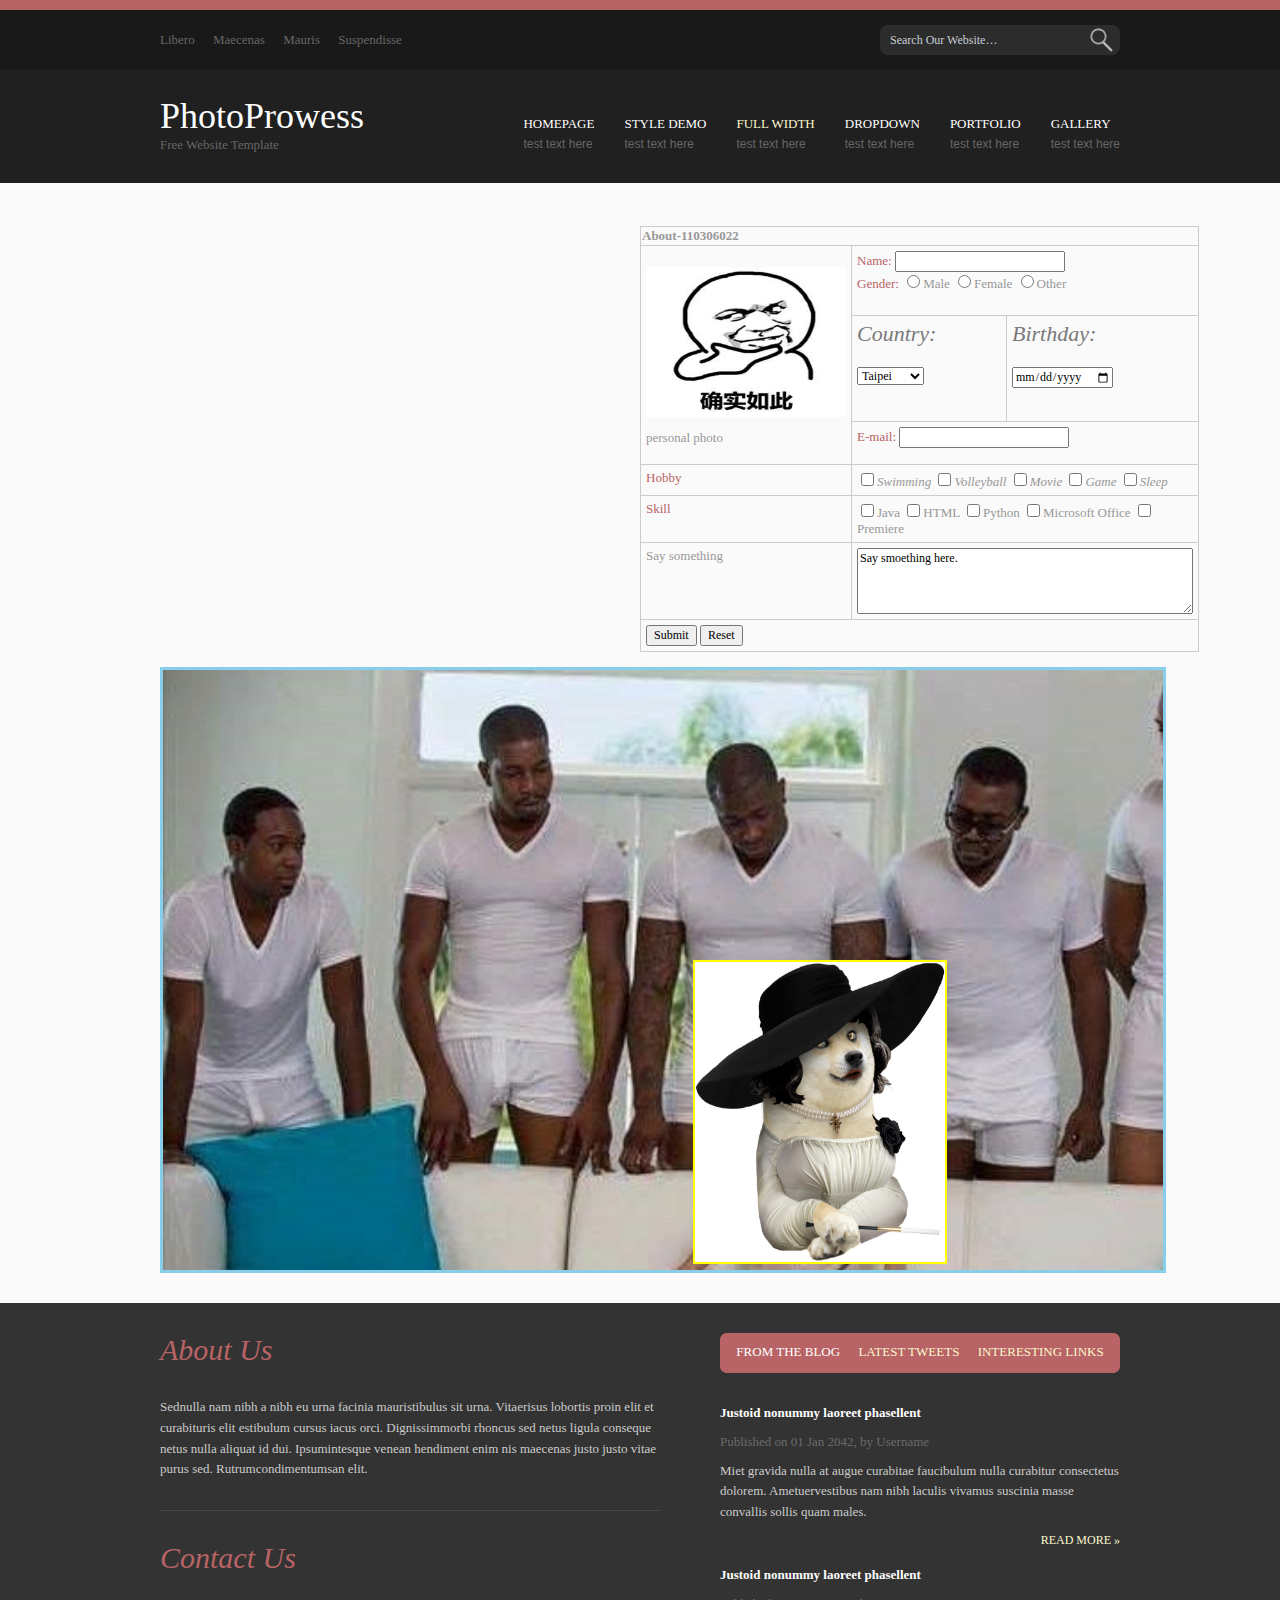
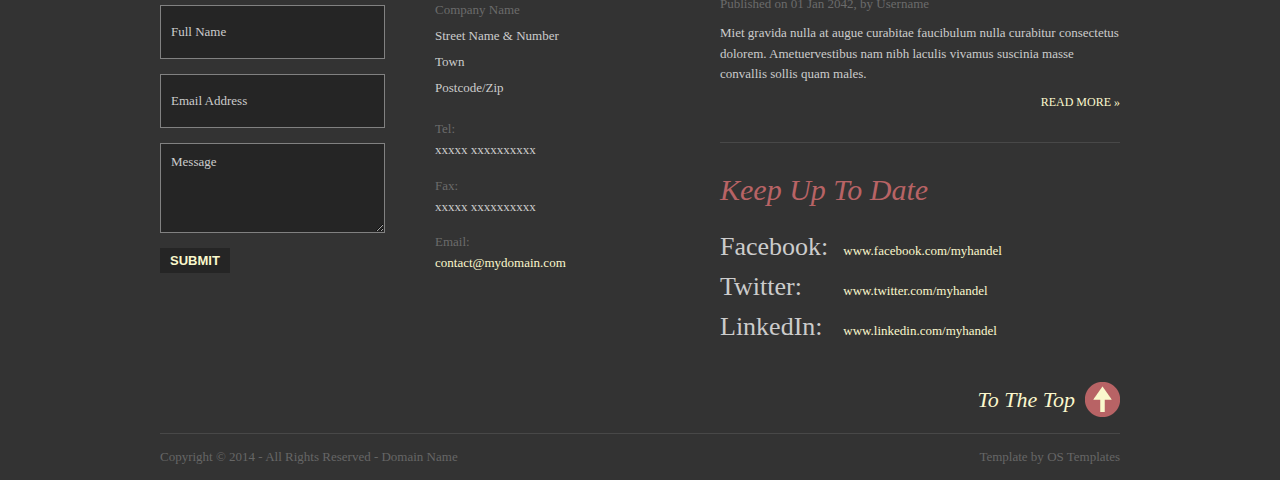
==== pages/full-width.html @ c3d0ae3a "1215" ====
<!DOCTYPE html PUBLIC "-//W3C//DTD XHTML 1.0 Transitional//EN" "http://www.w3.org/TR/xhtml1/DTD/xhtml1-transitional.dtd">
<!--
Template Name: PhotoProwess
Author: <a href="http://www.os-templates.com/">OS Templates</a>
Author URI: http://www.os-templates.com/
Licence: Free to use under our free template licence terms
Licence URI: http://www.os-templates.com/template-terms
-->
<html xmlns="http://www.w3.org/1999/xhtml">
<head>
<title>PhotoProwess | Full Width</title>
<meta http-equiv="Content-Type" content="text/html; charset=iso-8859-1" />
<link rel="stylesheet" href="../layout/styles/layout.css" type="text/css" />
<script type="text/javascript" src="../layout/scripts/jquery.min.js"></script>
<script type="text/javascript" src="../layout/scripts/jquery.ui.min.js"></script>
<script type="text/javascript" src="../layout/scripts/jquery.defaultvalue.js"></script>
<script type="text/javascript" src="../layout/scripts/jquery.scrollTo-min.js"></script>
<script type="text/javascript">
$(document).ready(function () {
    $("#fullname, #validemail, #message").defaultvalue("Full Name", "Email Address", "Message");
    $('#shout a').click(function () {
        var to = $(this).attr('href');
        $.scrollTo(to, 1200);
        return false;
    });
    $('a.topOfPage').click(function () {
        $.scrollTo(0, 1200);
        return false;
    });
    $("#tabcontainer").tabs({
        event: "click"
    });
});
</script>
</head>
<body id="top">
<div class="wrapper col1">
  <div id="topbar" class="clear">
    <ul>
      <li><a href="#">Libero</a></li>
      <li><a href="#">Maecenas</a></li>
      <li><a href="#">Mauris</a></li>
      <li class="last"><a href="#">Suspendisse</a></li>
    </ul>
    <form action="#" method="post" id="search">
      <fieldset>
        <legend>Site Search</legend>
        <input type="text" value="Search Our Website&hellip;" onfocus="this.value=(this.value=='Search Our Website&hellip;')? '' : this.value ;" />
        <input type="image" id="go" src="../images/search.gif" alt="Search" />
      </fieldset>
    </form>
  </div>
</div>
<!-- ####################################################################################################### -->
<div class="wrapper col2">
  <div id="header" class="clear">
    <div class="fl_left">
      <h1><a href="../index.html">PhotoProwess</a></h1>
      <p>Free Website Template</p>
    </div>
    <div id="topnav">
      <ul>
        <li class="last"><a href="gallery.html">Gallery</a><span>Test Text Here</span></li>
        <li><a href="portfolio.html">Portfolio</a><span>Test Text Here</span></li>
        <li><a href="#">DropDown</a><span>Test Text Here</span>
          <ul>
            <li><a href="#">Link 1</a></li>
            <li><a href="#">Link 2</a></li>
            <li><a href="#">Link 3</a></li>
          </ul>
        </li>
        <li class="active"><a href="full-width.html">Full Width</a><span>Test Text Here</span></li>
        <li><a href="style-demo.html">Style Demo</a><span>Test Text Here</span></li>
        <li><a href="../index.html">Homepage</a><span>Test Text Here</span></li>
      </ul>
    </div>
  </div>
</div>
<!-- ####################################################################################################### -->
<div class="wrapper col4">
  <div id="container" class="clear"> 
    <!-- ####################################################################################################### -->
    
    <!-- ####################################################################################################### -->
<div class="percent">
    <table border ="1">
<tr> <th colspan="4">About-110306022</th> </tr>

<tr>
  <td rowspan="4">
  <br><img src ="indeed.jpg" width="200" height="150"> <p>personal photo</td></p>
</tr>

<tr>
  <td colspan="2">
    <a>Name:</a>
    <input name = "name" type = "text" size = "21"><br>
    <a>Gender:</a>
    <input type="radio" name="gender" value="male">Male
    <input type="radio" name="gender" value="female">Female
    <input type="radio" name="gender" value="other">Other
</td></tr>
    
<tr>
  <td>
    <h1>Country:</h1>
    <select name="cars">
      <option value="Taipei">Taipei</option>
      <option value="Tainan">Tainan</option>
      <option value="Taichung">Taichung</option>
      <option value="Taoyuan">Taoyuan</option>
  </td>
  <td>
    <h1>Birthday:</h1>
    <input id="date" type="date">
  </td> 
<tr>
    <td colspan="2">
    <a>E-mail:<a>
    <input name = "mail" type = "text" size = "21">
  </td>
</tr><tr>
  <td><a>Hobby</a></td>
  <td colspan="2"><em>
    <input type="checkbox" name="hobby" value="Swimming">Swimming
    <input type="checkbox" name="hobby" value="Volleyball">Volleyball
    <input type="checkbox" name="hobby" value="Movie">Movie
    <input type="checkbox" name="hobby" value="Game">Game
    <input type="checkbox" name="hobby" value="Sleep">Sleep
  </em></td>
</tr>
<tr>
  <td><a>Skill</a></td>
  <td colspan="2"><span>
    <input type="checkbox" name="hobby" value="Sleep">Java
    <input type="checkbox" name="hobby" value="Sleep">HTML
    <input type="checkbox" name="hobby" value="Sleep">Python
    <input type="checkbox" name="hobby" value="Sleep">Microsoft Office
    <input type="checkbox" name="hobby" value="Sleep">Premiere
  </span></td>
</tr>
<tr>
  <td>Say something</td>
  <td colspan="2">
    <textarea rows="4" cols="45">
Say smoething here.
    </textarea>
  </td>
</tr>
<tr>
<td colspan="4">
  <input type="submit" value="Submit">
  <input type="reset" value="Reset">
</td>
</tr>
</form>
</body>
</table>
</div>



<div style="background-image:url('5b1w.jpg');
     background-size:cover;
     background-repeat: no-repeat;
     width: 1000px;
     height: 600px;
     border: solid;
     border-color: skyblue;">
<img src="lady dog22.jpg"
     width="250";
     height="300";
     style="border:2px yellow solid;margin:290px 500px 50px 530px;">


</div>

    <!-- ####################################################################################################### -->
    <div class="clear"></div>
  </div>
</div>
<!-- ####################################################################################################### -->
<div class="wrapper">
  <div id="footer" class="clear">
    <div class="fl_left">
      <div class="about_us border">
        <h2>About Us</h2>
        <p>Sednulla nam nibh a nibh eu urna facinia mauristibulus sit urna. Vitaerisus lobortis proin elit et curabituris elit estibulum cursus iacus orci. Dignissimmorbi rhoncus sed netus ligula conseque netus nulla aliquat id dui. Ipsumintesque venean hendiment enim nis maecenas justo justo vitae purus sed. Rutrumcondimentumsan elit.</p>
      </div>
      <div id="contact" class="clear">
        <h2>Contact Us</h2>
        <div class="fl_left">
          <form method="post" action="#">
            <label for="fullname">Name:</label>
            <input type="text" name="fullname" id="fullname" value="" />
            <label for="validemail">Email:</label>
            <input type="text" name="validemail" id="validemail" value="" />
            <label for="message">Message:</label>
            <textarea name="message" id="message" cols="45" rows="10"></textarea>
            <button type="submit" value="submit"><span>Submit</span></button>
          </form>
        </div>
        <div class="fl_right">
          <address>
          <strong class="title">Company Name</strong><br />
          Street Name &amp; Number<br />
          Town<br />
          Postcode/Zip
          </address>
          <ul>
            <li><strong class="title">Tel:</strong><br />
              xxxxx xxxxxxxxxx</li>
            <li><strong class="title">Fax:</strong><br />
              xxxxx xxxxxxxxxx</li>
            <li><strong class="title">Email:</strong><br />
              <a href="#">contact@mydomain.com</a></li>
          </ul>
        </div>
      </div>
    </div>
    <!-- ####################################################################################################### -->
    <div class="fl_right">
      <div id="tabcontainer" class="border">
        <ul id="tabnav">
          <li><a href="#tabs-1">From The Blog</a></li>
          <li><a href="#tabs-2">Latest Tweets</a></li>
          <li class="last"><a href="#tabs-3">Interesting Links</a></li>
        </ul>
        <div id="tabs-1" class="tabcontainer">
          <ul class="blogposts">
            <li>
              <p class="posttitle">Justoid nonummy laoreet phasellent</p>
              <p class="publishedon">Published on 01 Jan 2042, by Username</p>
              <p class="postintro">Miet gravida nulla at augue curabitae faucibulum nulla curabitur consectetus dolorem. Ametuervestibus nam nibh laculis vivamus suscinia masse convallis sollis quam males.</p>
              <p class="readmore"><a href="#">Read More &raquo;</a></p>
            </li>
            <li class="last">
              <p class="posttitle">Justoid nonummy laoreet phasellent</p>
              <p class="publishedon">Published on 01 Jan 2042, by Username</p>
              <p class="postintro">Miet gravida nulla at augue curabitae faucibulum nulla curabitur consectetus dolorem. Ametuervestibus nam nibh laculis vivamus suscinia masse convallis sollis quam males.</p>
              <p class="readmore"><a href="#">Read More &raquo;</a></p>
            </li>
          </ul>
        </div>
        <!-- ########### -->
        <div id="tabs-2" class="tabcontainer">
          <ul class="twitterfeed">
            <li><a href="#">@namehere</a> Justoid nonummy laoreet phasellent penatoque in antesque pellus elis eget tincidunt. Nequatdui laorem justo a non tellus laoreet tincidunt ut vel velit. <span>1 day ago</span></li>
            <li><a href="#">@namehere</a> Justoid nonummy laoreet phasellent penatoque in antesque pellus elis eget tincidunt. Nequatdui laorem justo a non tellus laoreet tincidunt ut vel velit. <span>1 day ago</span></li>
            <li><a href="#">@namehere</a> Justoid nonummy laoreet phasellent penatoque in antesque pellus elis eget tincidunt. Nequatdui laorem justo a non tellus laoreet tincidunt ut vel velit. <span>1 day ago</span></li>
            <li class="last"><a href="#">@namehere</a> Justoid nonummy laoreet phasellent penatoque in antesque pellus elis eget tincidunt. Nequatdui laorem justo a non tellus laoreet tincidunt ut vel velit. <span>1 day ago</span></li>
          </ul>
        </div>
        <!-- ########### -->
        <div id="tabs-3" class="tabcontainer">
          <ul>
            <li><a href="#">Lorem ipsum dolor sit</a></li>
            <li><a href="#">Amet consectetur</a></li>
            <li><a href="#">Praesent vel sem id</a></li>
            <li><a href="#">Curabitur hendrerit est</a></li>
            <li><a href="#">Aliquam eget erat nec sapien</a></li>
            <li><a href="#">Cras id augue nunc</a></li>
            <li><a href="#">In nec justo non</a></li>
            <li><a href="#">Vivamus mollis enim ut</a></li>
            <li class="last"><a href="#">Sed a nulla urna</a></li>
          </ul>
        </div>
      </div>
      <h2>Keep Up To Date</h2>
      <ul class="socialize">
        <li><span>Facebook:</span> <a href="#">www.facebook.com/myhandel</a></li>
        <li><span>Twitter:</span> <a href="#">www.twitter.com/myhandel</a></li>
        <li class="last"><span>LinkedIn:</span> <a href="#">www.linkedin.com/myhandel</a></li>
      </ul>
    </div>
  </div>
  <div id="backtotop"><a href="#top" class="topOfPage">To The Top</a></div>
</div>
<!-- ####################################################################################################### -->
<div class="wrapper">
  <div id="copyright" class="clear">
    <p class="fl_left">Copyright &copy; 2014 - All Rights Reserved - <a href="#">Domain Name</a></p>
    <p class="fl_right">Template by <a target="_blank" href="http://www.os-templates.com/" title="Free Website Templates">OS Templates</a></p>
  </div>
</div>
</body>
</html>
---- layout/styles/layout.css ----
@charset "utf-8";
/*
Template Name: PhotoProwess
Author: <a href="http://www.os-templates.com/">OS Templates</a>
Author URI: http://www.os-templates.com/
Licence: Free to use under our free template licence terms
Licence URI: http://www.os-templates.com/template-terms
File: Layout CSS
*/

@import url("navi.css");
@import url("forms.css");
@import url("tables.css");
@import url("homepage.css");
@import url("gallery.css");
@import url("portfolio.css");

html{overflow-y:scroll;}
body{margin:0; padding:0; font-size:13px; font-family:Georgia, "Times New Roman", Times, serif; color:#CCCCCC; background-color:#333333;}

.justify{text-align:justify;}
.bold{font-weight:bold;}
.center{text-align:center;}
.right{text-align:right;}
.nostart{margin:0; padding:0; list-style-type:none;}

.clear::after{content:"."; display:block; height:0; clear:both; visibility:hidden; line-height:0;}
.clear{display:inline-block;}
html[xmlns] .clear{display:block;}
* html .clear{height:1%;}

a{outline:none; text-decoration:none;}

.fl_left, .imgl{float:left;}
.fl_right, .imgr{float:right;}

img{margin:0; padding:0; border:none;}
.imgl, .imgr{padding:4px; border:1px solid #D8D9DE;}
.imgl{margin:0 15px 15px 0; clear:left;}
.imgr{margin:0 0 15px 15px; clear:right;}

/* ----------------------------------------------Wrapper------------------------------------- */

div.wrapper{display:block; width:100%; margin:0; padding:0; text-align:left;}
div.wrapper h1, div.wrapper h2, div.wrapper h3, div.wrapper h4, div.wrapper h5, div.wrapper h6{margin:0 0 15px 0; padding:0; font-size:20px; font-weight:normal; line-height:normal;}
.col1, .col1 a{color:#676767; background-color:#191919; border-top:10px solid #B86365;}
.col1 a{border:none;}
.col2{color:#666666; background-color:#202020;}
.col3{color:#989898; background:url("images/featured_slide.gif") top left repeat-x #FAFAFA;}
.col4{color:#989898; background-color:#FAFAFA;}

/* ----------------------------------------------Generalise------------------------------------- */

#topbar, #header, #featured_slide, #container, #footer, #backtotop, #copyright{display:block; position:relative; width:960px; margin:0 auto;}

/* ----------------------------------------------TopBar------------------------------------- */

#topbar{padding:15px 0;}
#topbar p, #topbar ul{margin:0; padding:0; list-style:none; line-height:normal;}
#topbar ul{float:left; margin-top:7px;}
#topbar li{display:inline; margin:0 15px 0 0;}
#topbar li.last{margin-right:0;}

/* ----------------------------------------------Header------------------------------------- */

#header{padding:25px 0 30px 0; z-index:1000;}
#header h1, #header p, #header ul{margin:0; padding:0; list-style:none; line-height:normal;}
#header h1 a{font-size:36px; color:#FFFFFF; background-color:#202020;}

/* ----------------------------------------------Content------------------------------------- */

#container{padding:30px 0;}
#container h1, #container h2, #container h3, #container h4, #container h5, #container h6{margin-bottom:20px; color:#797979; background-color:#FAFAFA; font-size:22px; font-style:italic;}
#container a{color:#B86365; background-color:#FAFAFA;}

.readmore{display:block; clear:both; margin:0; padding:0; font-size:12px; text-align:right; text-transform:uppercase;}
.readmore a{display:inline-block; height:33px; padding-left:10px; background:url("images/readmore_left.gif") top left no-repeat;}
.readmore strong{padding:9px 10px 9px 0; line-height:33px; white-space:nowrap; background:url("images/readmore_right.gif") top right no-repeat;}

#shout{display:block; width:900px; height:81px; margin:0 0 30px 0; padding:25px 30px 0 30px; color:#E5E5E5; background:url("images/shout_bg.gif") top left no-repeat #B86365;}
#shout h2, #shout p{margin:0; padding:0; list-style:none; line-height:normal; font-style:normal; color:#E5E5E5; background-color:#B86365;}
#shout h2{margin:-6px 0 6px 0; font-size:36px;}
#shout p{font-size:18px;}
#shout p a{display:block; width:279px; height:43px; padding:15px 0 0 0; font-size:26px; text-align:center; text-transform:uppercase; color:#E5E5E5; background:url("images/shout_a_bg.gif") top left no-repeat #CB8B8C;}

#content{display:block; float:left; width:630px;}

/* Comments */

#comments{margin-bottom:40px;}
#comments .commentlist{margin:0; padding:0;}
#comments .commentlist ul{margin:0; padding:0; list-style:none;}
#comments .commentlist li.comment_odd, #comments .commentlist li.comment_even{margin:0 0 10px 0; padding:15px; list-style:none;}
#comments .commentlist li.comment_odd{color:#666666; background-color:#F7F7F7;}
#comments .commentlist li.comment_odd a{color:#B86365; background-color:#F7F7F7;}
#comments .commentlist li.comment_even{color:#666666; background-color:#E8E8E8;}
#comments .commentlist li.comment_even a{color:#B86365; background-color:#E8E8E8;}
#comments .commentlist .author .name{font-weight:bold;}
#comments .commentlist .submitdate{font-size:smaller;}
#comments .commentlist p{margin:10px 5px 10px 0; padding:0; font-weight:normal; text-transform:none;}
#comments .commentlist li .avatar{float:right; border:1px solid #EEEEEE; margin:0 0 0 10px;}

/* ----------------------------------------------Column------------------------------------- */

#column{display:block; float:right; width:300px;}
#column .holder, #column #featured{display:block; width:300px; margin-bottom:20px;}
#column .holder h2.title{display:block; width:100%; height:65px; margin:0; padding:15px 0 0 0; font-size:20px; line-height:normal; border-bottom:1px dotted #999999;}
#column .holder h2.title img{float:left; margin:-15px 8px 0 0; padding:5px; border:1px solid #999999;}
#column div.imgholder{display:block; width:290px; margin:0 0 10px 0; padding:4px; border:1px solid #CCCCCC;}
#column .holder p.readmore{display:block; width:100%; font-weight:bold; text-align:right; line-height:normal;}

/* Featured Block */

#column #featured ul, #column #featured h2, #column #featured p{margin:0; padding:0; list-style:none; color:#666666; background-color:#F7F7F7;}
#column #featured a{color:#B86365; background-color:#F7F7F7;}
#column #featured li{display:block; width:250px; margin:0; padding:20px 25px; color:#666666; background-color:#F7F7F7;}
#column #featured li p.imgholder{display:block; width:240px; height:90px; margin:20px 0 15px 0; padding:4px; border:1px solid #CCCCCC;}
#column #featured li h2{margin:0; padding:0 0 8px 0; font-weight:normal; font-family:Georgia, "Times New Roman", Times, serif; line-height:normal; border-bottom:1px dotted #999999;}
#container #column .readmore a{display:block; width:100%; margin-top:15px; height:auto; padding-left:0; font-weight:bold; text-align:right; line-height:normal; background:none;}
#column .latestnews{display:block; width:100%; margin:0; padding:0; list-style:none;}
#column .latestnews li{display:block; width:100%; height:99px; margin:0 0 11px 0; padding:0 0 21px 0; border-bottom:1px dotted #C7C5C8; overflow:hidden;}
#column .latestnews li.last{margin-bottom:0;}
#column .latestnews p{display:inline;}
#column .latestnews img{float:left; margin:0 10px 0 0; padding:4px; border:1px solid #C7C5C8; clear:left;}

/* ----------------------------------------------Footer------------------------------------- */

#footer{padding:30px 0;}
#footer h2, #footer p, #footer ul, #footer a, #footer address{margin:0; padding:0; font-weight:normal; list-style:none; line-height:1.6em; font-style:normal;}
#footer{color:#CCCCCC; background-color:#333333;}
#footer a{color:#FBF8CD; background-color:#333333;}
#footer .readmore a{display:inline; height:auto; padding-left:0; background:none;}
#footer h2{margin-bottom:30px; font-style:italic; font-size:30px; line-height:normal; color:#B86365; background-color:#333333;}
#footer li{margin-bottom:15px;}
#footer .border{padding-bottom:30px; margin-bottom:30px; border-bottom:1px solid #484848;}
#footer .fl_left{display:block; width:500px;}
#footer #contact .fl_left, #footer #contact .fl_right{width:225px;}
#footer address{margin:-8px 0 18px 0; line-height:2em;}
#footer .title{color:#6B6B6B; background-color:#333333; font-weight:normal;}
#footer .fl_right{display:block; width:400px;}
#footer .fl_right .fl_right{display:block; width:auto;}

/* Tabs */

#tabcontainer{display:block; width:100%; margin:0; padding:0;}
#tabcontainer ul#tabnav{display:block; width:400px; height:31px; margin:0 0 30px 0; padding:9px 0 0 0; list-style:none; text-transform:uppercase; text-align:center; background:url("images/tabs_bg.gif") top left no-repeat;}
#tabcontainer ul#tabnav li{display:inline; margin:0 15px 0 0; padding:0;}
#tabcontainer ul#tabnav .last{margin-right:0;}

/* jQuery Tabs Specific - Only modify if you know what you are doing */

.ui-tabs{}
.ui-tabs .ui-tabs-nav{}
.ui-tabs .ui-tabs-nav li{}
#footer .ui-tabs .ui-tabs-nav li a{color:#FBF8CD; background-color:#B86365; cursor:pointer;}
.ui-tabs .ui-tabs-nav li.ui-tabs-selected{}
.ui-tabs .ui-tabs-nav li.ui-tabs-selected a, .ui-tabs .ui-tabs-nav li.ui-state-disabled a, .ui-tabs .ui-tabs-nav li.ui-state-processing a{}
.ui-tabs .ui-tabs-nav li a, .ui-tabs.ui-tabs-collapsible .ui-tabs-nav li.ui-tabs-selected a{}
#footer .ui-tabs li.ui-tabs-active a{color:#FFFFFF; background-color:#B86365;}
.ui-tabs .ui-tabs-panel{}
#footer .ui-tabs .ui-tabs-hide{display:none;}

#footer ul.twitterfeed span{font-weight:bold; color:#6B6B6B; background-color:#333333;}
#footer ul.socialize span{display:inline-block; width:120px; font-size:26px;}
#footer #tabcontainer li.last{margin-bottom:0;}
#footer ul.blogposts p{margin-bottom:8px;}
#footer ul.blogposts .posttitle{color:#FFFFFF; background-color:#333333; font-weight:bold;}
#footer ul.blogposts .publishedon{color:#6B6B6B; background-color:#333333;}
#footer ul.blogposts .postintro{}
#footer ul.blogposts .readmore{margin-bottom:0;}

/* ----------------------------------------------Back To Top Link------------------------------------- */

#backtotop{padding:0 0 20px 0; font-size:22px; font-style:italic; text-align:right;}
#backtotop a{padding:8px 45px 8px 0; color:#FBF8CD; background:url("images/tothetop.gif") right center no-repeat #333333;}

/* ----------------------------------------------Copyright------------------------------------- */

#copyright{padding:15px 0; border-top:1px solid #484848;}
#copyright p{margin:0; padding:0;}
#copyright, #copyright a{color:#666666; background-color:#333333;}
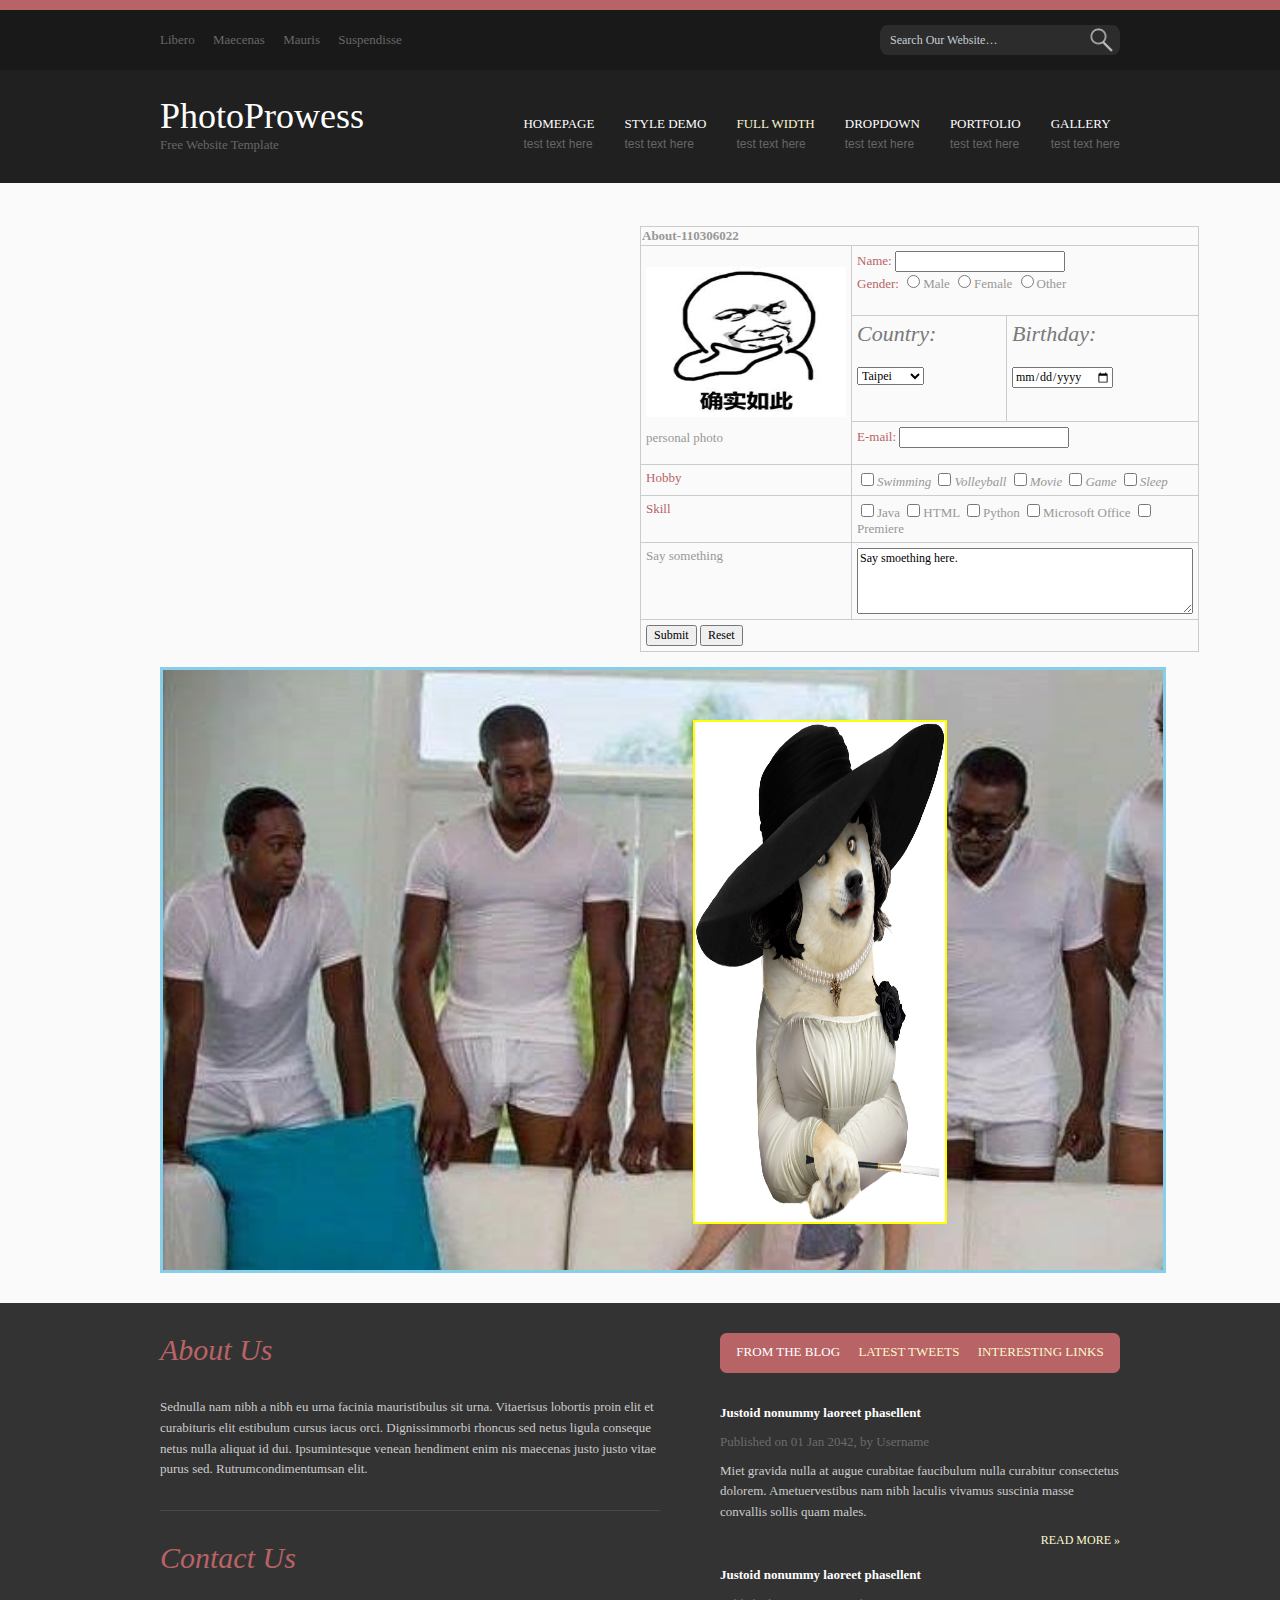
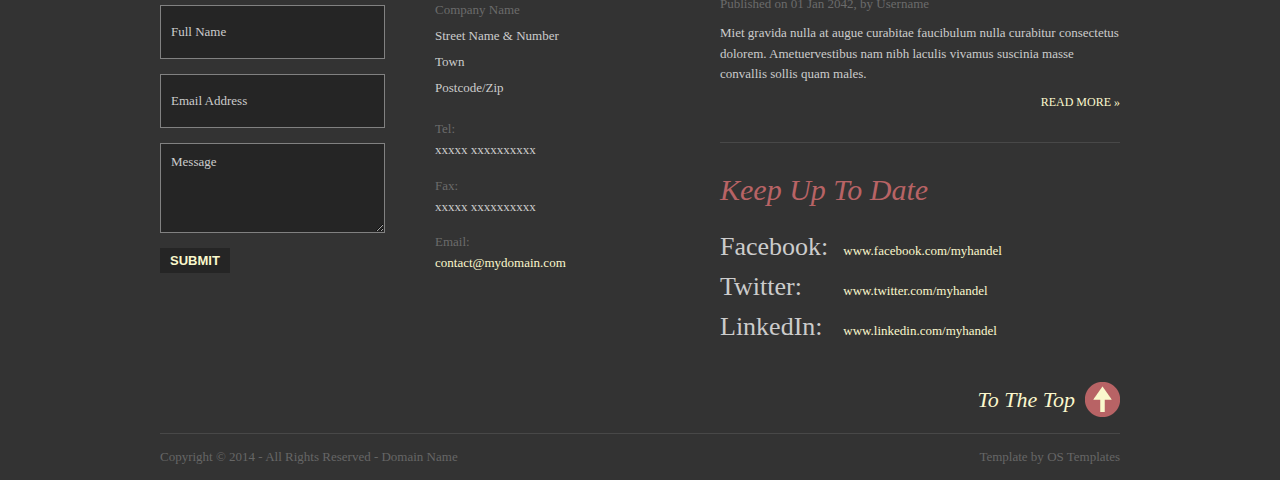
==== commit 165d8877: "Update full-width.html" ====
--- a/pages/full-width.html
+++ b/pages/full-width.html
@@ -169,8 +169,8 @@
      border-color: skyblue;">
 <img src="lady dog22.jpg"
      width="250";
-     height="300";
-     style="border:2px yellow solid;margin:290px 500px 50px 530px;">
+     height="500";
+     style="border:2px yellow solid;margin:50px 500px 50px 530px;">
 
 
 </div>
@@ -284,4 +284,4 @@
   </div>
 </div>
 </body>
-</html>+</html>
